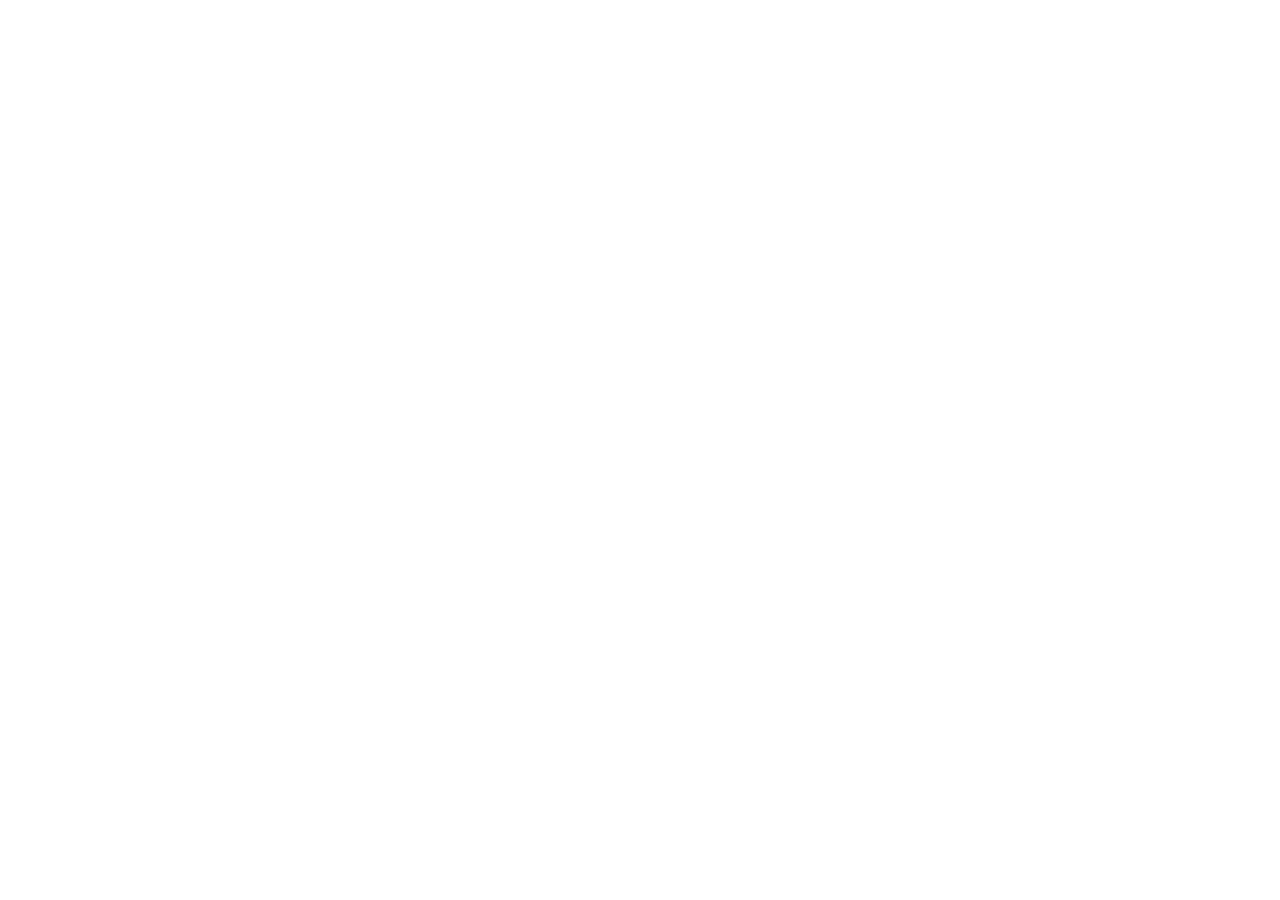
==== index.html @ 1ae168b4 "Create index.html Created index.html" ====
<!doctype html>
<html lang="en">
  <head>
    <meta charset="UTF-8" />
    <meta name="viewport" content="width=device-width, initial-scale=1.0" />
    <meta http-equiv="X-UA-Compatible" content="ie=edge" />
    <title>CSS Media Queries</title>
    <link
      href="https://cdn.jsdelivr.net/npm/bootstrap@5.3.8/dist/css/bootstrap.min.css"
      rel="stylesheet"
      integrity="sha384-sRIl4kxILFvY47J16cr9ZwB07vP4J8+LH7qKQnuqkuIAvNWLzeN8tE5YBujZqJLB"
      crossorigin="anonymous"
    />
    <script
      src="https://cdn.jsdelivr.net/npm/bootstrap@5.3.8/dist/js/bootstrap.bundle.min.js"
      integrity="sha384-FKyoEForCGlyvwx9Hj09JcYn3nv7wiPVlz7YYwJrWVcXK/BmnVDxM+D2scQbITxI"
      crossorigin="anonymous"
    ></script>
  </head>
  <body></body>
</html>
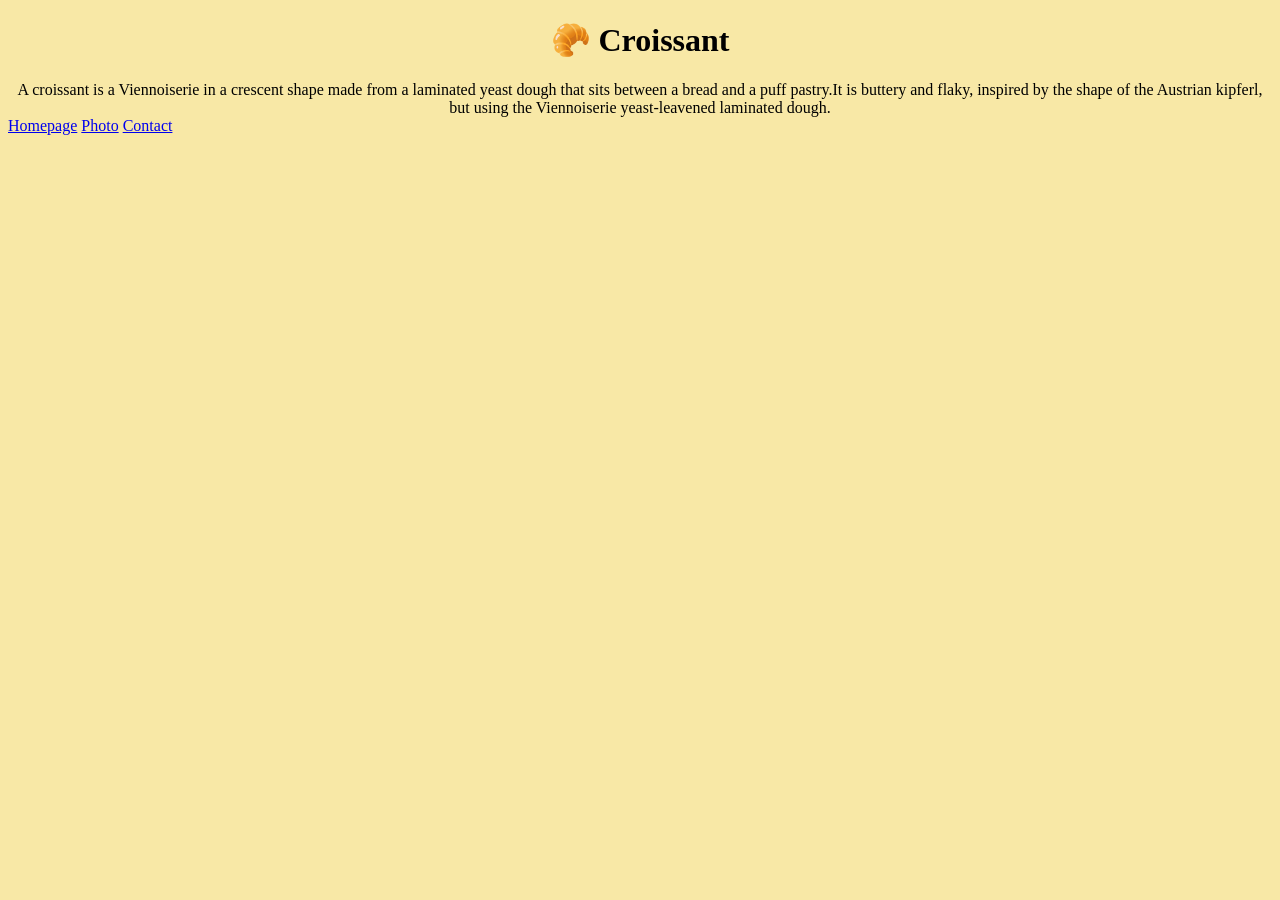
==== commit 9eda898e: "added style.css" ====
--- a/index.html
+++ b/index.html
@@ -5,17 +5,20 @@
     <meta name="viewport" content="width=device-width, initial-scale=1.0" />
     <meta http-equiv="X-UA-Compatible" content="ie=edge" />
     <title>CSS Media Queries</title>
-    <link
-      href="https://cdn.jsdelivr.net/npm/bootstrap@5.3.8/dist/css/bootstrap.min.css"
-      rel="stylesheet"
-      integrity="sha384-sRIl4kxILFvY47J16cr9ZwB07vP4J8+LH7qKQnuqkuIAvNWLzeN8tE5YBujZqJLB"
-      crossorigin="anonymous"
-    />
-    <script
-      src="https://cdn.jsdelivr.net/npm/bootstrap@5.3.8/dist/js/bootstrap.bundle.min.js"
-      integrity="sha384-FKyoEForCGlyvwx9Hj09JcYn3nv7wiPVlz7YYwJrWVcXK/BmnVDxM+D2scQbITxI"
-      crossorigin="anonymous"
-    ></script>
+    <link rel="stylesheet" href="/src/style.css" />
   </head>
-  <body></body>
+  <body>
+    <h1>🥐 Croissant</h1>
+    <p>
+      A croissant is a Viennoiserie in a crescent shape made from a laminated
+      yeast dough that sits between a bread and a puff pastry.It is buttery and
+      flaky, inspired by the shape of the Austrian kipferl, but using the
+      Viennoiserie yeast-leavened laminated dough.
+    </p>
+    <footer></footer>
+    <a href="/" title="Home">Homepage</a>
+    <a href="/photo.html" title="croissant photo">Photo</a>
+    <a href="/contact.html" title="Contact">Contact</a>
+    </footer>
+  </body>
 </html>
--- a/src/style.css
+++ b/src/style.css
@@ -0,0 +1,18 @@
+body {
+  background-color: #f8e8a6;
+}
+
+h1,
+p {
+  text-align: center;
+}
+
+p {
+  display:block;
+  margin: 0 auto;
+
+}
+
+footer {
+  text-align: center; 
+}
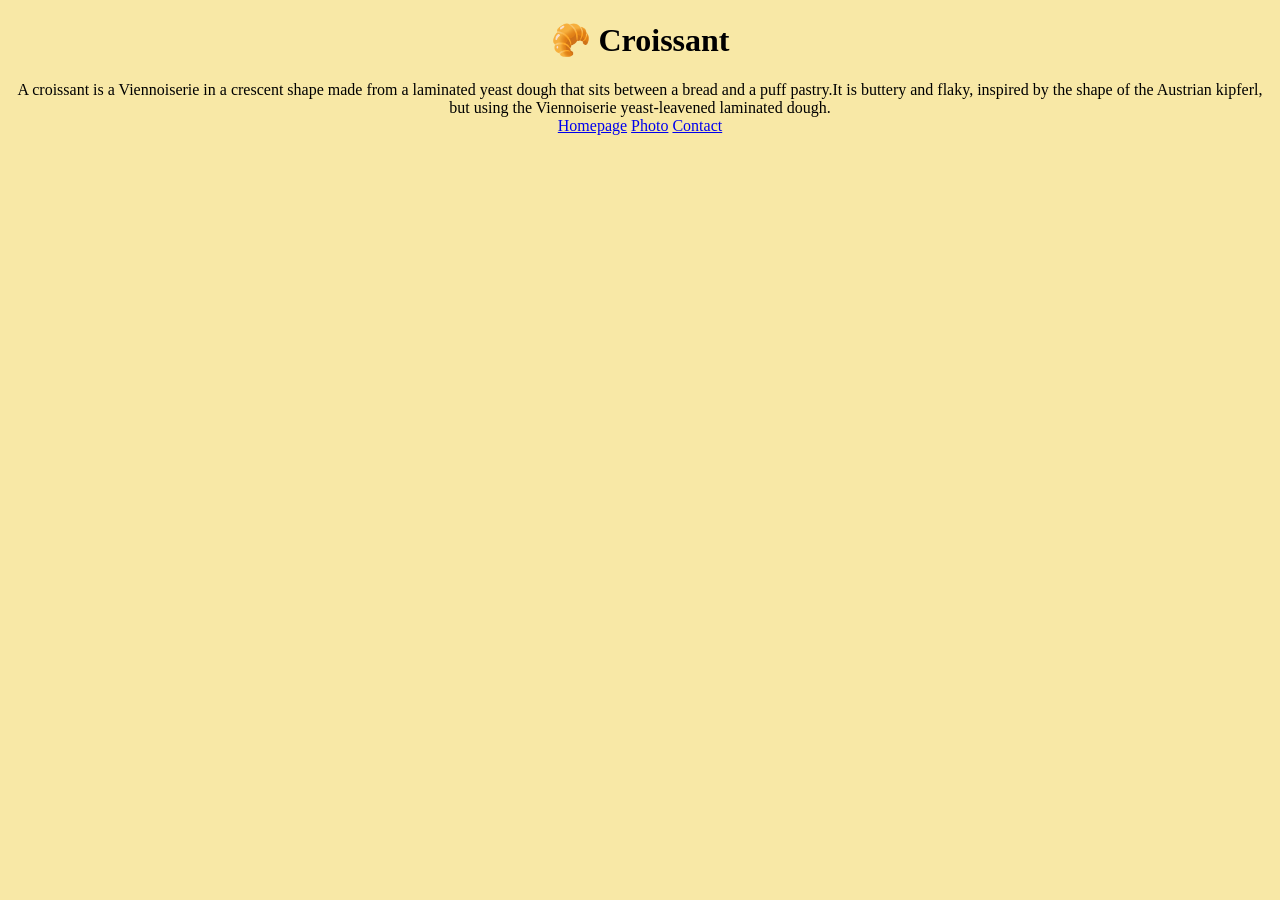
==== commit c3f97bb4: "adjusted html/css" ====
--- a/index.html
+++ b/index.html
@@ -15,10 +15,10 @@
       flaky, inspired by the shape of the Austrian kipferl, but using the
       Viennoiserie yeast-leavened laminated dough.
     </p>
-    <footer></footer>
-    <a href="/" title="Home">Homepage</a>
-    <a href="/photo.html" title="croissant photo">Photo</a>
-    <a href="/contact.html" title="Contact">Contact</a>
+    <footer>
+      <a href="/" title="Home">Homepage</a>
+      <a href="/photo.html" title="croissant photo">Photo</a>
+      <a href="/contact.html" title="Contact">Contact</a>
     </footer>
   </body>
 </html>
--- a/src/style.css
+++ b/src/style.css
@@ -8,11 +8,20 @@
 }
 
 p {
-  display:block;
+  display: block;
   margin: 0 auto;
+}
 
+.croissant-photo {
+  max-width: 100%;
+  border-radius: 10px;
+  display: block;
+  margin: 30px auto;
 }
 
 footer {
-  text-align: center; 
-}+  text-align: center;
+  display: block;
+  margin: 0 10px;
+  color: green;
+}
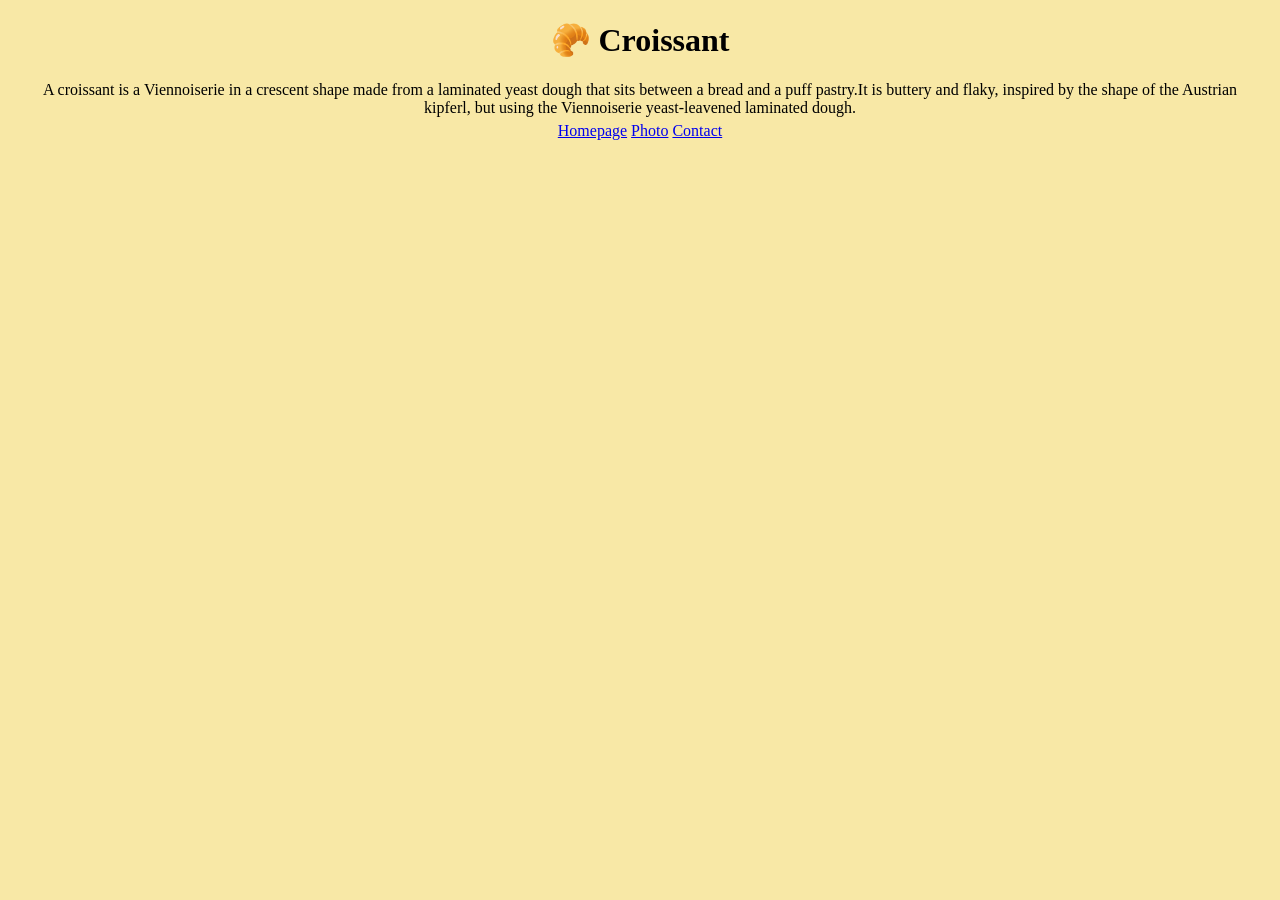
==== commit 67d5b686: "updated titles" ====
--- a/index.html
+++ b/index.html
@@ -4,7 +4,7 @@
     <meta charset="UTF-8" />
     <meta name="viewport" content="width=device-width, initial-scale=1.0" />
     <meta http-equiv="X-UA-Compatible" content="ie=edge" />
-    <title>CSS Media Queries</title>
+    <title>Croissant</title>
     <link rel="stylesheet" href="/src/style.css" />
   </head>
   <body>
--- a/src/style.css
+++ b/src/style.css
@@ -9,7 +9,7 @@
 
 p {
   display: block;
-  margin: 0 auto;
+  margin: 0 16px;
 }
 
 .croissant-photo {
@@ -22,6 +22,6 @@
 footer {
   text-align: center;
   display: block;
-  margin: 0 10px;
+  margin: 5px 10px;
   color: green;
 }
